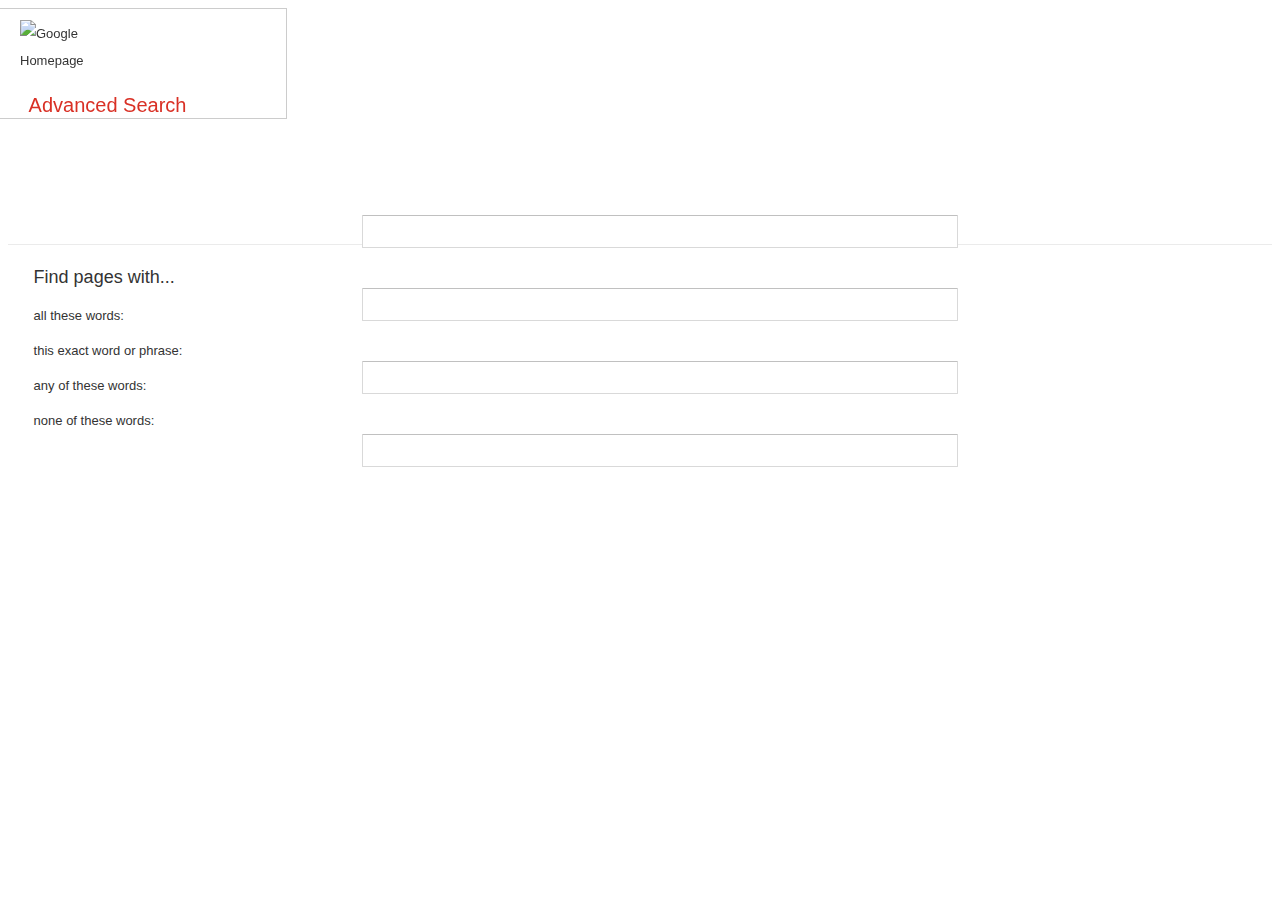
==== 0/advanced.html @ 57ab4d06 "first commit" ====
<!DOCTYPE html>
<html lang="en">
    <head>
        <title>Advanced Search</title>
        <meta name="viewport" content="width=device-width, initial-scale=1.0">
        <link rel="stylesheet" href="styles.css">
        <div>
            <a href="index.html">
                <img id="home-link-img" src="https://www.google.com/images/branding/googlelogo/1x/googlelogo_color_272x92dp.png" alt="Google Homepage">
            </a>
        </div>    
        
    </head>
    <body>
        
        <div class="left-container">
            <label id="adv-label">
                Advanced Search 
            </label>
            <br>
            <div class="fpw-column">
                <p id="fpw-header">Find pages with...</p>
                <p>all these words:</p>
                <p>this exact word or phrase:</p>
                <p>any of these words:</p>
                <p>none of these words:</p>

            </div>
                
            
            
        </div>
        <div id="advanced-border"></div>
        
        <div class="stacked-bars">
            <div>
                <input id="atw-bar" type="text" name="as_q">
            </div>
            
            <div>
                <input id="tewop-bar" type="text" name="">
            </div>
            <div>
                <input id="aotw-bar" type="text" name="">
            </div>
            <div>
                <input id="notw-bar" type="text" name="">
            </div>
        </div>
        
    </body>
</html>
---- 0/styles.css ----
a {
    position: fixed;
    top: 0;
    right: 0;
    margin: 10px;
    color:  rgb(52, 52, 52);
    font: 13px/27px Roboto,Arial,sans-serif;
    text-decoration: none;
    
}

#advanced-border {
    position: relative; 
    top: 125px; 
    border-bottom: 1px solid #ebebeb;
}

#atw-bar, #tewop-bar, #aotw-bar, #notw-bar {
    text-align: left;
    border-radius: 1px;
    border: 1px solid #d9d9d9;
    border-top: 1px solid #c0c0c0;
    font-size: 13px;
    height: 25px;
    padding: 1px 8px;
    margin: 20px;
    width: 570px;
    height: 29px;
    padding-right: 16px;
}


body {
    min-width: 650px;
}

.centered-container {
    display: flex;
    flex-direction: column;
    align-items: center;
    justify-content: center;
    height: 450px;
   
}

div {
    display: flex;
    justify-content: center;
    align-items: center;
}

#divider-bar {

    border-bottom: 1px solid #ebebeb;
    margin: 0;
    padding: 0;
    border: 0;
    font-weight: inherit;
    font-style: inherit;
    font-size: 100%;
    text-decoration: none;
    display: block;

}

#fpw-header {
    font-size: large;
    font-family: arial, sans-serif;
    color: #333;
}

.fpw-column {

    position: relative;
    top: 200px;
    display: inline-block;  
    height: 42px;
    font-family: arial, sans-serif;
    color: #333;
    font-size: small;
    margin: 20px;
    width: 570px;
    height: 29px;

}
.fpw-column p {
    margin-bottom: 20px;
}

#home-link-img {
    width: 74px;
    height: auto;
    position: fixed;
    top: 0px;
    left: 0px;
    margin: 20px;
}



#adv-label {

    position: absolute;
    top: 60px;
    left: 0px;
    margin: 25px 35px;
    font-size: 20px;
    color: #d93025;
    font-family: Arial, sans-serif;
}

.left-container {

    width: 20%; 
    margin: 0 auto; 
    text-align: left; 
    padding: 20px; 
    border: 1px solid #ccc;
    position: relative;
    right: 500px;
}

#lucky-button, #search-button {
    background-color: #f8f9fa;
    border: 1px solid #f8f9fa;
    border-radius: 4px;
    color: #3c4043;
    font-family: arial,sans-serif;
    font-size: 14px;
    margin: 11px 4px;
    padding: 0 16px;
    line-height: 27px;
    height: 36px;
    min-width: 54px;
    text-align: center;
    cursor: pointer;
}

#lucky-button:hover, #search-button:hover {
    background-color: #f8f9fa;
    border: 1px solid #dadce0;
    color: #202124;
}


#search-bar {
    
    display: flex;
    min-height: 44px;
    background: #fff;
    border: 1px solid #dfe1e5;
    box-shadow: none;
    border-radius: 24px;
    margin: 0 auto;
    width: 538px;
    height: 46px;
    font-size: 16px;
    padding: 0px 0px 0px 40px;
    
}

#search-bar:hover {
    
    background-color: #fff;
    box-shadow: 0 1px 6px rgba(32,33,36,.28);
    border-color: rgba(223,225,229,0);

}

.stacked-bars {
    
    display: block;
    position: relative;
    top: 75px;
    left: 20px;
    
}

.images-label {
    color: #4285f4;
    font: 16px/16px arial, sans-serif;
    position: relative;
    left: 113px;
    bottom: 20px;
    white-space: nowrap;
}

#search-bar::placeholder {
    font-size:  14px;
    position: relative;
    right: 25px;
}
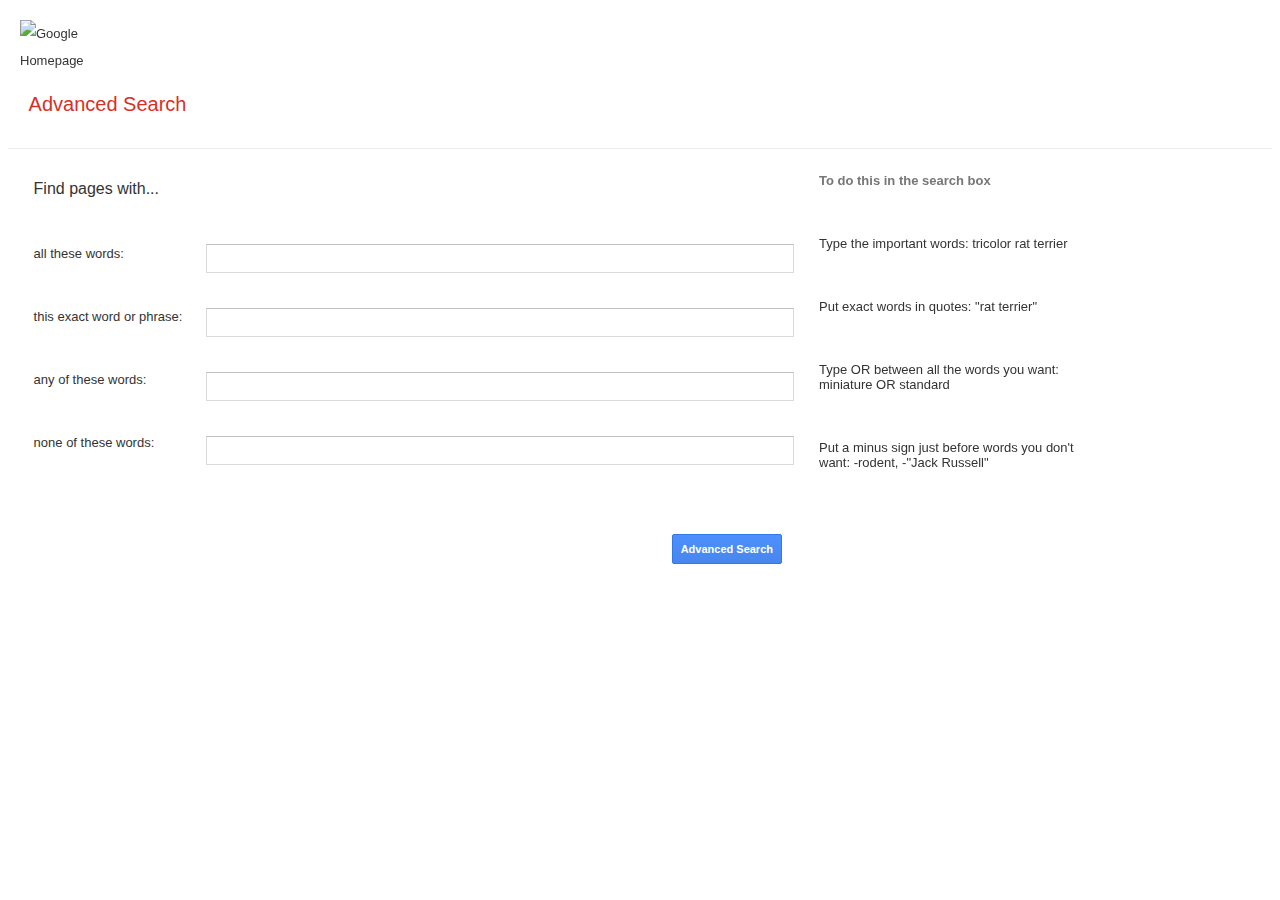
==== commit f904d50b: "finished" ====
--- a/0/advanced.html
+++ b/0/advanced.html
@@ -4,16 +4,19 @@
         <title>Advanced Search</title>
         <meta name="viewport" content="width=device-width, initial-scale=1.0">
         <link rel="stylesheet" href="styles.css">
-        <div>
-            <a href="index.html">
-                <img id="home-link-img" src="https://www.google.com/images/branding/googlelogo/1x/googlelogo_color_272x92dp.png" alt="Google Homepage">
-            </a>
-        </div>    
+           
         
     </head>
+
+    
     <body>
         
         <div class="left-container">
+            <div>
+                <a href="index.html">
+                    <img id="home-link-img" src="https://www.google.com/images/branding/googlelogo/1x/googlelogo_color_272x92dp.png" alt="Google Homepage">
+                </a>
+            </div> 
             <label id="adv-label">
                 Advanced Search 
             </label>
@@ -25,28 +28,43 @@
                 <p>any of these words:</p>
                 <p>none of these words:</p>
 
-            </div>
-                
-            
-            
+            </div>  
+        </div>
+       
+
         </div>
         <div id="advanced-border"></div>
         
         <div class="stacked-bars">
-            <div>
-                <input id="atw-bar" type="text" name="as_q">
-            </div>
-            
-            <div>
-                <input id="tewop-bar" type="text" name="">
-            </div>
-            <div>
-                <input id="aotw-bar" type="text" name="">
-            </div>
-            <div>
-                <input id="notw-bar" type="text" name="">
-            </div>
+            <form action="https://www.google.com/search?">
+                <input id="adv-button" type="submit" value="Advanced Search">
+                <div>
+                    <input id="atw-bar" type="text" name="as_q">
+                </div>
+                
+                <div>
+                    <input id="tewop-bar" type="text" name="as_epq">
+                </div>
+                <div>
+                    <input id="aotw-bar" type="text" name="as_oq">
+                </div>
+                <div>
+                    <input id="notw-bar" type="text" name="as_eq">
+                </div>
+            </form>
+        </div>
+        <div class="right-container">
+            <div class="fpw-column">
+                <p id="tdtitsb-header">To do this in the search box</p>
+                <p>Type the important words:   tricolor rat terrier</p>
+                <p>Put exact words in quotes:   "rat terrier"</p>
+                <p>Type OR between all the words you want:   miniature OR standard</p>
+                <p>Put a minus sign just before words you don't want:  -rodent, -"Jack Russell"</p>
+
+            </div>  
         </div>
         
     </body>
+   
+
 </html>--- a/0/styles.css
+++ b/0/styles.css
@@ -11,8 +11,27 @@
 
 #advanced-border {
     position: relative; 
-    top: 125px; 
+    top: 0px; 
     border-bottom: 1px solid #ebebeb;
+}
+
+#adv-button {
+    position: absolute;
+    top: 300px;
+    right: 500px;
+    background-color: #4d90fe;
+    background-image: -webkit-linear-gradient(top,#4d90fe,#4787ed);
+    border: 1px solid #3079ed;
+    color: #fff;
+    margin: 10px;
+    border-radius: 2px;
+    font-size: 11px;
+    font-weight: bold;
+    text-align: center;
+    padding: 8px;
+    
+
+
 }
 
 #atw-bar, #tewop-bar, #aotw-bar, #notw-bar {
@@ -25,8 +44,10 @@
     padding: 1px 8px;
     margin: 20px;
     width: 570px;
-    height: 29px;
-    padding-right: 16px;
+    margin-bottom: 15px;
+    position: relative;
+    right: 160px;
+    
 }
 
 
@@ -64,7 +85,7 @@
 }
 
 #fpw-header {
-    font-size: large;
+    font-size: medium;
     font-family: arial, sans-serif;
     color: #333;
 }
@@ -72,7 +93,7 @@
 .fpw-column {
 
     position: relative;
-    top: 200px;
+    top: 100px;
     display: inline-block;  
     height: 42px;
     font-family: arial, sans-serif;
@@ -83,8 +104,8 @@
     height: 29px;
 
 }
-.fpw-column p {
-    margin-bottom: 20px;
+p {
+    margin-bottom: 48px;
 }
 
 #home-link-img {
@@ -112,10 +133,10 @@
 .left-container {
 
     width: 20%; 
+    height: 100px;
     margin: 0 auto; 
     text-align: left; 
     padding: 20px; 
-    border: 1px solid #ccc;
     position: relative;
     right: 500px;
 }
@@ -142,6 +163,15 @@
     color: #202124;
 }
 
+.right-container {
+
+    position: fixed;
+    
+    padding: 15px;
+    width: 300px;
+    top: 25px;
+    right: 166px;
+}
 
 #search-bar {
     
@@ -173,6 +203,7 @@
     position: relative;
     top: 75px;
     left: 20px;
+
     
 }
 
@@ -191,8 +222,16 @@
     right: 25px;
 }
 
-
-
-
-
-
+#tdtitsb-header {
+    color: #777;
+    font-family: arial, sans-serif;
+    font-size: 13px;
+    font-weight: 700;
+
+}
+
+
+
+
+
+
